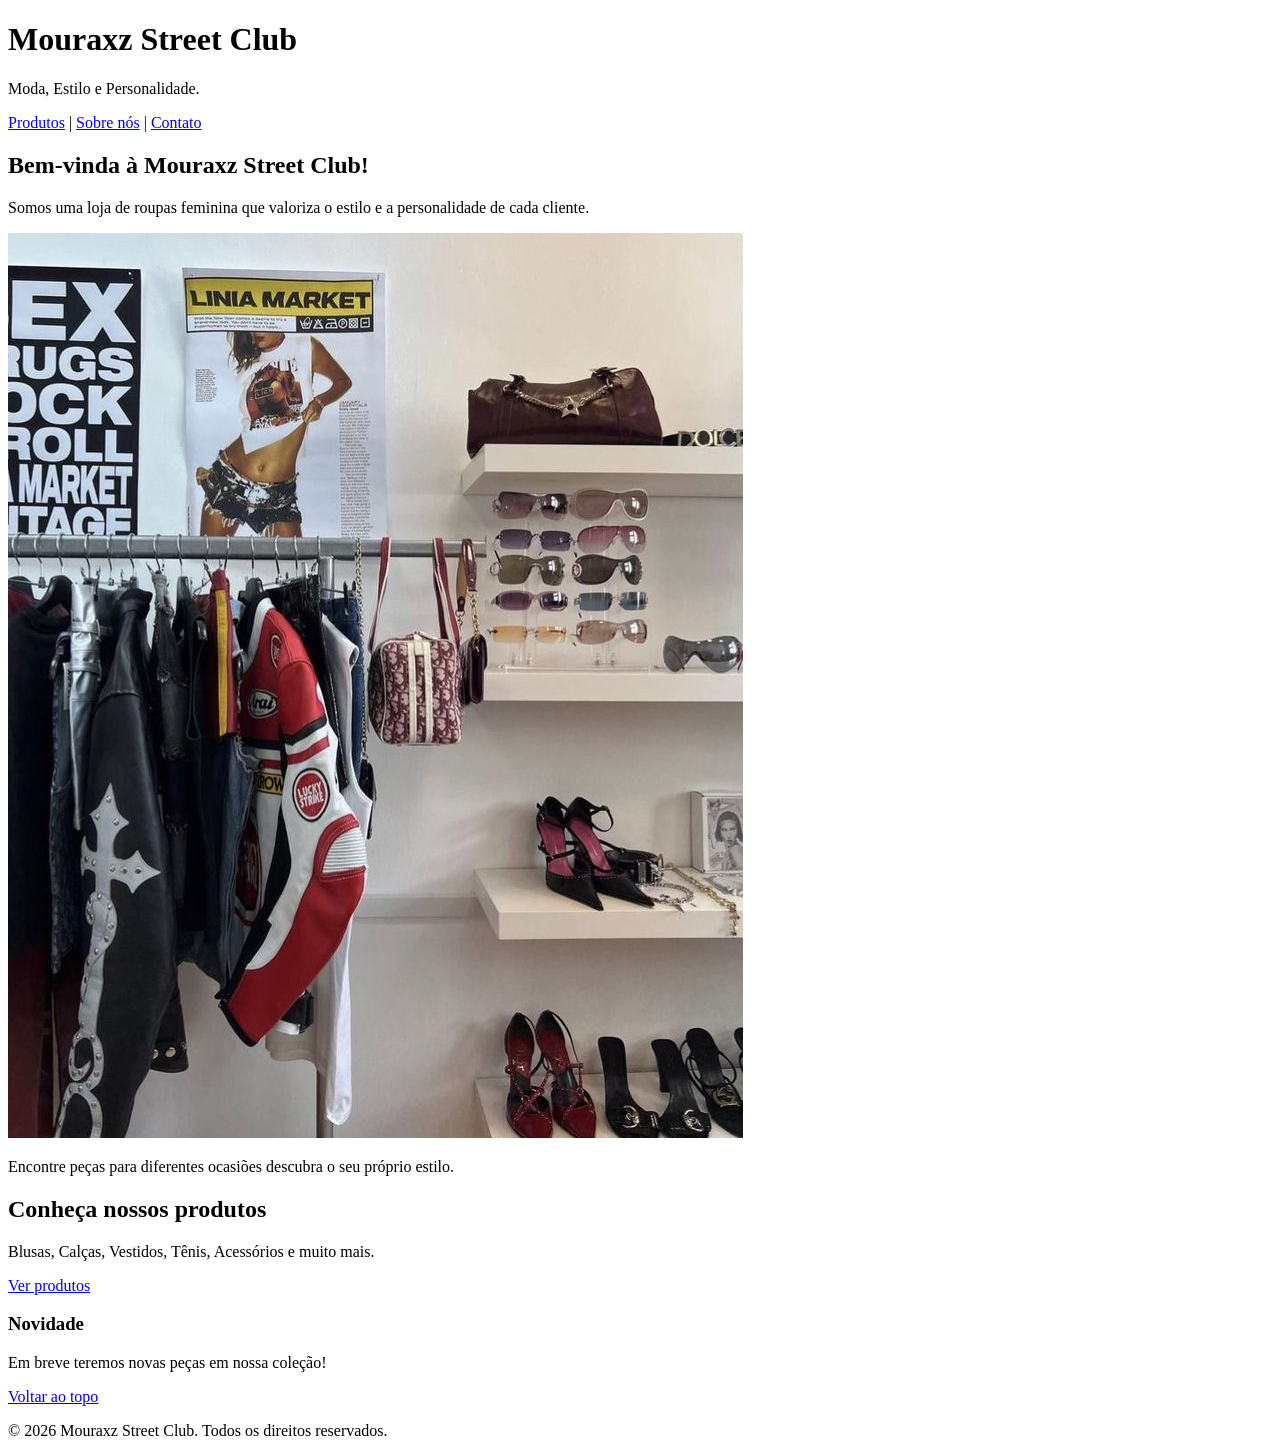
==== index.html @ 9a6a3a6f "Add files via upload" ====
<!DOCTYPE html>
<html lang="pt-BR">

<head>
 <meta charset="UTF-8">
 <meta name="viewport" content="width=device-width, initial-scale=1.0">

 <title>Mouraxz Street Club | Início</title>
</head>

<body id="topo">
    <header>
    <h1>Mouraxz Street Club</h1>
    <p>Moda, Estilo e Personalidade.</p>

    <nav>
        <a href="produtos/produtos.html">Produtos</a> |
        <a href="sobre.html">Sobre nós</a> |
        <a href="contato.html">Contato</a>
    </nav>
    </header>

<main>
    <section>
    <h2>Bem-vinda à Mouraxz Street Club!</h2>

    <p>
        Somos uma loja de roupas feminina
        que valoriza o estilo e a personalidade de cada cliente.
    </p>

<img src="img/imgloja.jpg"
alt="Interior de uma loja de roupas femininas">

<p>
    Encontre peças para diferentes ocasiões
     descubra o seu próprio estilo.
</p>
</section>

<section>
    <h2>Conheça nossos produtos</h2>

    <p>
        Blusas, Calças, Vestidos, Tênis, Acessórios e muito mais.
    </p>

    <a href="produtos/produtos.html">Ver produtos</a>
</section>

<aside>
    <h3>Novidade</h3>
    <p>
        Em breve teremos novas peças em nossa coleção!
    </p>
</aside>
</main>

<a href="#topo">Voltar ao topo</a>

<footer>
    <p>&copy; 2026 Mouraxz Street Club. Todos os direitos reservados.</p>
</footer>

</body>
</html>
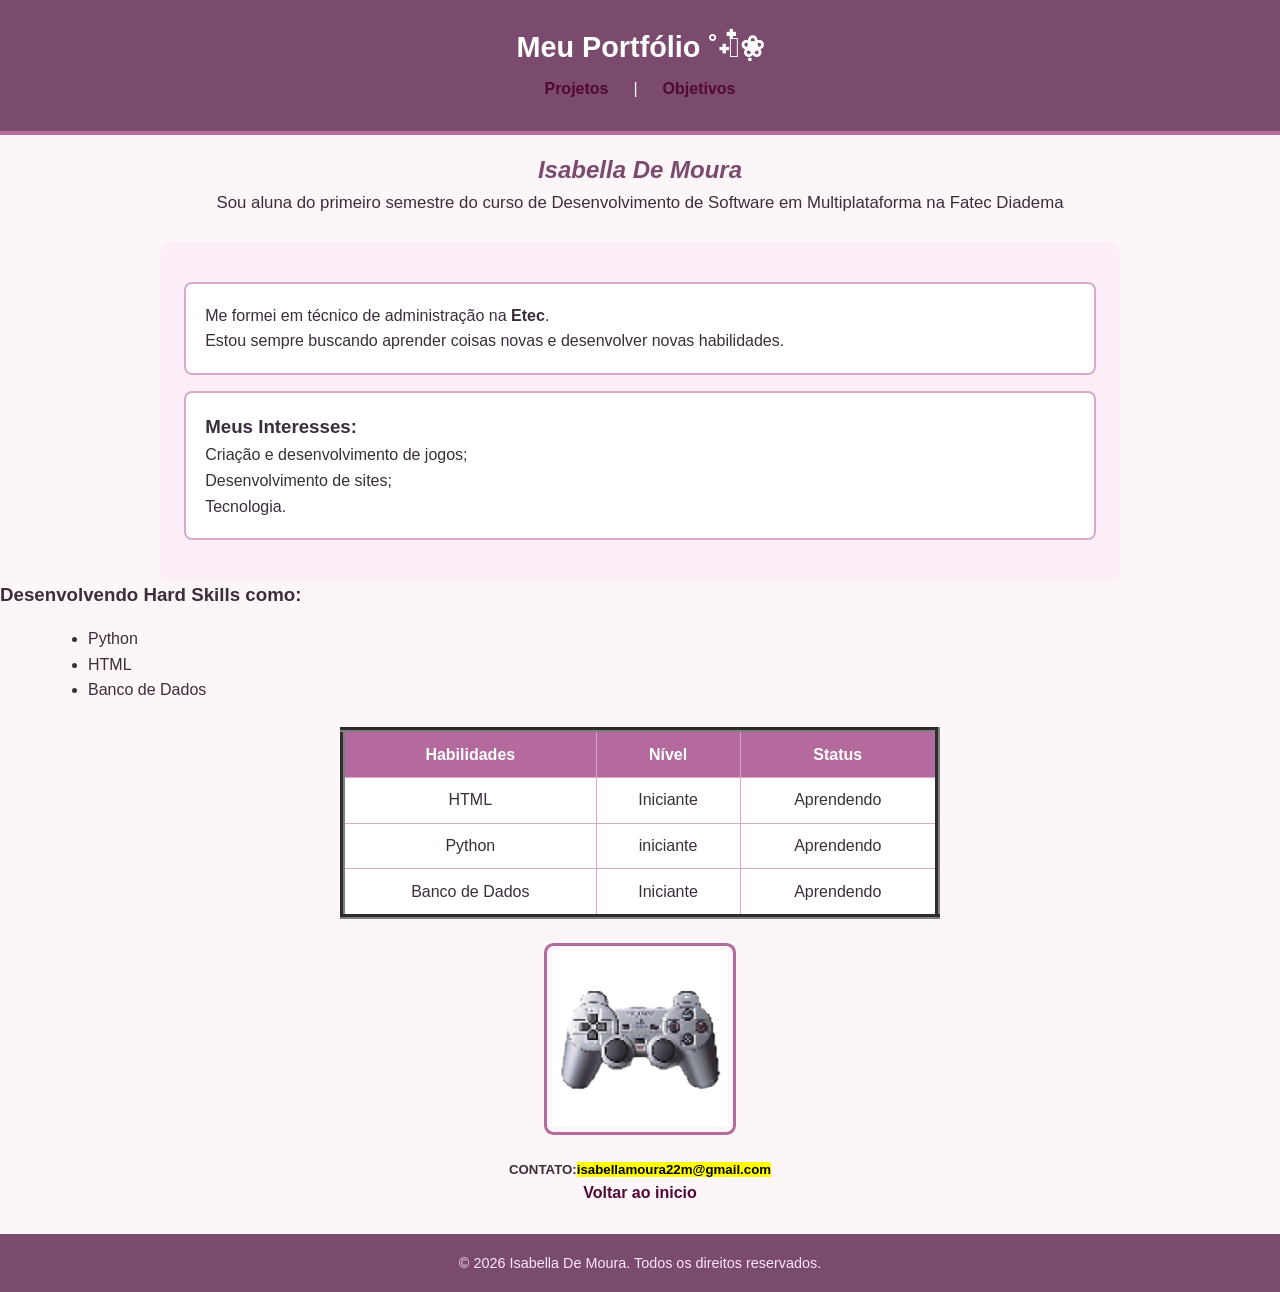
==== commit 4d31df13: "Add files via upload" ====
--- a/index.html
+++ b/index.html
@@ -2,65 +2,110 @@
 <html lang="pt-BR">
 
 <head>
- <meta charset="UTF-8">
- <meta name="viewport" content="width=device-width, initial-scale=1.0">
-
- <title>Mouraxz Street Club | Início</title>
+    <meta charset="UTF-8">
+    <meta name="viewport" content="width=device-width, initial-scale=1.0">
+    <title>Meu Portfólio - Isabella De Moura</title>
+    <link rel="stylesheet" href="css/style.css">
 </head>
 
-<body id="topo">
-    <header>
-    <h1>Mouraxz Street Club</h1>
-    <p>Moda, Estilo e Personalidade.</p>
-
-    <nav>
-        <a href="produtos/produtos.html">Produtos</a> |
-        <a href="sobre.html">Sobre nós</a> |
-        <a href="contato.html">Contato</a>
+<body>
+    <header id="inicio" class="cabecalho">
+        <h1><center>Meu Portfólio ˚˖𓍢ִ໋❀</center></h1>
+        <nav class="menu">
+        <center>
+            <a class="link-nav" href="projetos/projetos.html">Projetos</a> |
+            <a class="link-nav" href="objetivos.html">Objetivos</a>
+        </center>
     </nav>
     </header>
 
-<main>
-    <section>
-    <h2>Bem-vinda à Mouraxz Street Club!</h2>
+    
+    <h2 class="subtitulo"><em>Isabella De Moura</em></h2>
+    <p class="apresentacao">Sou aluna do primeiro semestre do curso de Desenvolvimento de Software em Multiplataforma na Fatec Diadema</p>
+    <main class="conteudo-principal">
+        <section class="card">
+            <article>
+                <p>Me formei em técnico de administração na <strong>Etec</strong>.</p>
+                <p>Estou sempre buscando aprender coisas novas e desenvolver novas habilidades.</p>
+            </article>
+        </section>
+    
+        <section class="card">
+        <h3>Meus Interesses:</h3>
+        <article>
+            <p>Criação e desenvolvimento de jogos;</p>
+            <p>Desenvolvimento de sites;</p>
+            <p>Tecnologia.</p>
+        </article>
+        </section>
+    </main>
+    <h3>Desenvolvendo Hard Skills como:</h3>
+    <ul class="lista-skills">
+        <li>Python</li>
+        <li>HTML</li>
+        <li>Banco de Dados</li>
+    </ul>
+    
+    <table class="tabela-skills" border="5">
+        <tr>
+            <td>
+                Habilidades
+            </td>
+            <td>
+                Nível
+            </td>
+            <td>
+               Status
+            </td>
+        </tr>
+        <tr>
+            <td>
+                HTML
+            </td>
+            <td>
+                Iniciante
+            </td>
+            <td>
+                Aprendendo
+            </td>
+        </tr>
+        <tr>
+            <td>
+                Python
+            </td>
+            <td>
+                iniciante
+            </td>
+            <td>
+                Aprendendo
+            </td>
+        </tr>
+         <tr>
+            <td>
+                Banco de Dados
+            </td>
+            <td>
+                Iniciante
+            </td>
+            <td>
+                Aprendendo
+            </td>
+        </tr>
+    </table>
+    
+    <center>
+        <img class="foto-perfil" src="img/imagem_controle.jpg">
+    </center>
 
-    <p>
-        Somos uma loja de roupas feminina
-        que valoriza o estilo e a personalidade de cada cliente.
-    </p>
+   <center> <h5><strong>CONTATO:</strong><mark>isabellamoura22m@gmail.com</mark></h5> </center>
 
-<img src="img/imgloja.jpg"
-alt="Interior de uma loja de roupas femininas">
+<center>
+    <nav>
+        <a class="link-nav" href="#">Voltar ao inicio</a>
+    </nav>
+    <footer class="rodape">© 2026 Isabella De Moura. Todos os direitos reservados.</footer>
+</center>
 
-<p>
-    Encontre peças para diferentes ocasiões
-     descubra o seu próprio estilo.
-</p>
-</section>
-
-<section>
-    <h2>Conheça nossos produtos</h2>
-
-    <p>
-        Blusas, Calças, Vestidos, Tênis, Acessórios e muito mais.
-    </p>
-
-    <a href="produtos/produtos.html">Ver produtos</a>
-</section>
-
-<aside>
-    <h3>Novidade</h3>
-    <p>
-        Em breve teremos novas peças em nossa coleção!
-    </p>
-</aside>
-</main>
-
-<a href="#topo">Voltar ao topo</a>
-
-<footer>
-    <p>&copy; 2026 Mouraxz Street Club. Todos os direitos reservados.</p>
-</footer>
 
 </body>
-</html>+</html>
--- a/css/style.css
+++ b/css/style.css
@@ -0,0 +1,191 @@
+* {
+    margin: 0;
+    padding: 0;
+    box-sizing: border-box;
+}
+
+body {
+    margin: 0;
+    font-family: 'Segoe UI', Verdana, Arial, sans-serif;
+    font-size: 1rem;
+    background-color: #fdf6f9;
+    color: #3a2e3a;
+    line-height: 1.6;
+}
+
+h1, h2, h3 {
+    font-family: 'Trebuchet MS', 'Segoe UI', sans-serif;
+    font-weight: 700;
+}
+
+p {
+    font-family: 'Segoe UI', Verdana, sans-serif;
+    font-size: 1rem;
+    font-weight: 400;
+}
+
+img {
+    max-width: 100%;
+    height: auto;
+}
+
+ul {
+    max-width: 90%;
+    margin: 1em auto;
+    padding-left: 1.5em;
+}
+
+table {
+    width: 90%;
+    max-width: 600px;
+    margin: 1.5em auto;
+    border-collapse: collapse;
+    background-color: #ffffff;
+}
+
+td {
+    padding: 0.6em;
+    text-align: center;
+}
+
+#inicio {
+    border-bottom: 0.3rem solid #b46a9c;
+}
+
+#objetivos {
+    background-color: #fceef6;
+}
+
+.cabecalho {
+    background-color: #7a4b6d;
+    color: #ffffff;
+    padding: 1.5em 1em;
+    margin-bottom: 1em;
+}
+
+.cabecalho h1 {
+    font-size: 1.8rem;
+    color: #ffffff;
+}
+
+.menu center {
+    display: flex;
+    justify-content: center;
+    align-items: center;
+    flex-wrap: wrap;
+    gap: 0.8em;
+}
+
+.link-nav {
+    color: #520933;
+    text-decoration: none;
+    font-weight: 600;
+    padding: 0.3em 0.7em;
+    border: 0.1rem solid transparent;
+    border-radius: 0.4rem;
+    transition: all 0.3s ease;
+}
+
+.link-nav:hover {
+    color: #520933;
+    background-color: #ffe6f5;
+    border: 0.1rem solid #ffe6f5;
+}
+
+.subtitulo {
+    text-align: center;
+    font-size: 1.5rem;
+    font-weight: 700;
+    color: #7a4b6d;
+}
+
+.apresentacao {
+    max-width: 90%;
+    margin: 0 auto 1.5em auto;
+    text-align: center;
+    font-size: 1.05rem;
+    font-weight: 400;
+    padding: 0 1em;
+}
+
+.conteudo-principal {
+    max-width: 90%;
+    width: 60rem;
+    margin: 0 auto;
+    background-color: #fceef6;
+    color: #3a2e3a;
+    padding: 1.5em;
+    border-radius: 0.6rem;
+}
+
+.card {
+    background-color: #ffffff;
+    margin: 1em 0;
+    padding: 1.2em;
+    border: 0.15rem solid #d9a9c9;
+    border-radius: 0.5rem;
+}
+
+.lista-skills {
+    font-size: 1rem;
+    font-weight: 500;
+}
+
+.tabela-skills td {
+    border: 0.05rem solid #d9a9c9;
+}
+
+.tabela-skills tr:first-child {
+    background-color: #b46a9c;
+    color: #ffffff;
+    font-weight: 700;
+}
+
+.foto-perfil {
+    width: 12rem;
+    margin: 1.5em auto;
+    padding: 0.3em;
+    border: 0.2rem solid #b46a9c;
+    border-radius: 0.6rem;
+    display: block;
+}
+
+.foto-projeto {
+    width: 20rem;
+    max-width: 90%;
+    margin: 1em auto;
+    padding: 0.3em;
+    border: 0.2rem solid #b46a9c;
+    border-radius: 0.6rem;
+    display: block;
+}
+
+.rodape {
+    background-color: #7a4b6d;
+    color: #ffe6f5;
+    padding: 1.2em;
+    margin-top: 2em;
+    font-size: 0.9rem;
+}
+
+@media (max-width: 480px) {
+    .cabecalho h1 {
+        font-size: 1.3rem;
+    }
+
+    .subtitulo {
+        font-size: 1.2rem;
+    }
+
+    .foto-perfil {
+        width: 9rem;
+    }
+
+    .foto-projeto {
+        width: 100%;
+    }
+
+    table {
+        width: 100%;
+    }
+}
